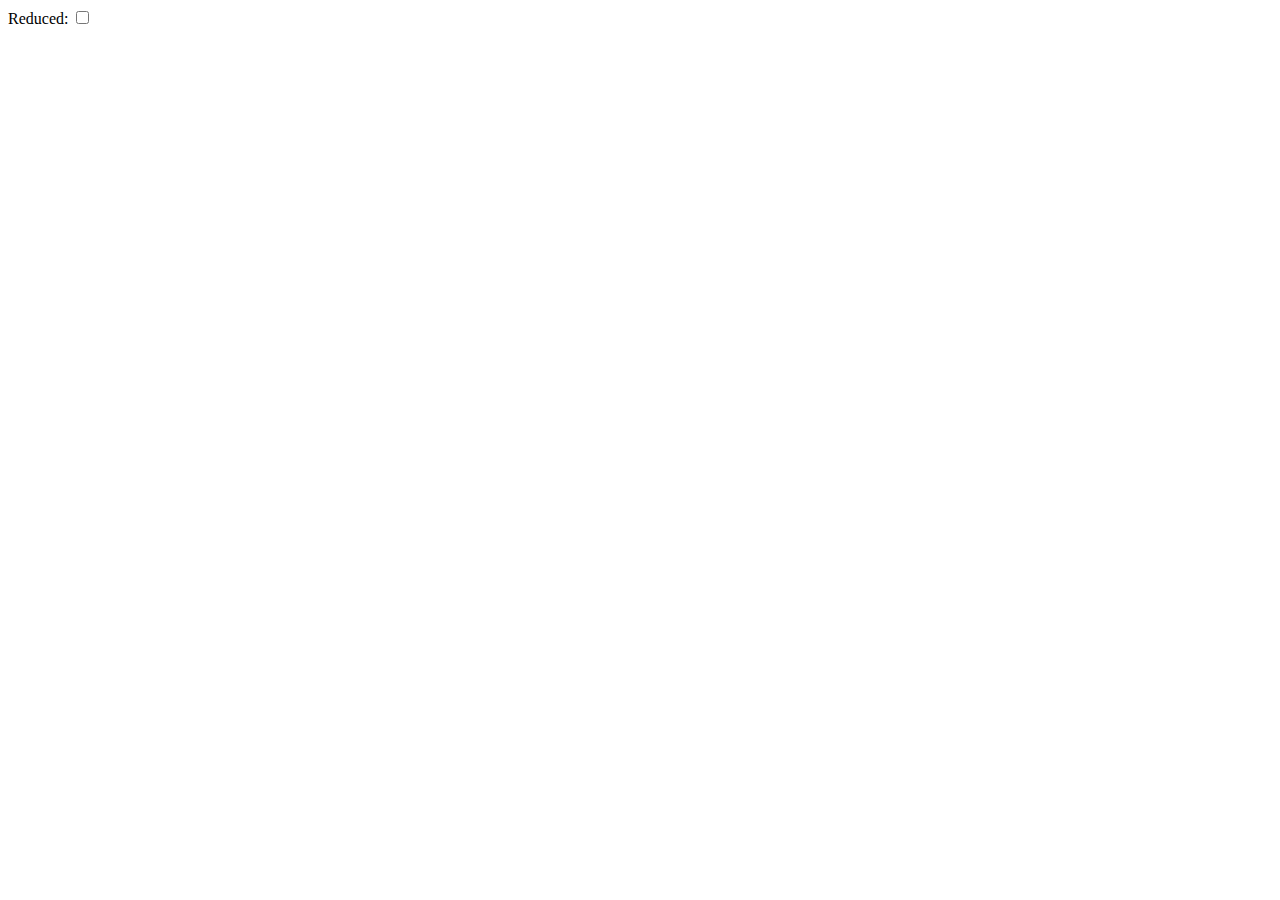
==== index.htm @ 61049534 "Main commit following initial commit" ====
<!doctype html>
<html>

<head>
	<title>QFD with javascript</title>

	<meta charset="UTF-8">
	<script src="https://d3js.org/d3.v4.min.js" charset="utf-8"></script>
	<script src="http://labratrevenge.com/d3-tip/javascripts/d3.tip.v0.6.3.js"></script>
	<script src="http://almende.github.io/chap-links-library/js/treegrid/treegrid.js"></script>
	<link rel="stylesheet" type="text/css" href="http://almende.github.io/chap-links-library/js/treegrid/treegrid.css">
	<link rel="stylesheet" type="text/css" href="./jsqfd/jsqfd.css">
	<script src="./jsqfd/jsqfd.js"></script>

	<script>
		window.onload = function() {
			myLibrary.init('data', null, false);
			myLibrary.drawTreegrid();
		};
	</script>
</head>

<body>
	<div id="data" style="display: none;">
		[ { "object": "what", "data": [ { "id":"r001", "name":"Leakage \u003C 3 Pa.s", "function":"To seal", "weight":1}, { "id":"r002", "name":"No damage (Energy 50 J)", "function":"To resist to mechanical environment", "weight":1}, { "id":"r003", "name":"Force \u003C 5 daN", "function":"To limit insertion load", "weight":1}, { "id":"r004", "name":"No damage (1000h @125°C)", "function":"To resist to fluid", "weight":1} ]}, { "object": "how", "data": [ { "id":"c001", "name":"Tore diameter", "component":"oring",
		"part":"part", "value": "", "importance":"1"}, { "id":"c003", "name":"Groove width", "component":"QC", "part":"assy", "value": "", "importance":"1"}, { "id":"c004", "name":"Groove depth", "component":"queue", "part":"part", "value": "", "importance":"1"},
		{ "id":"c016", "name":"Groove roughness", "component":"queue", "part":"part", "value": "", "importance":"2"}, { "id":"c005", "name":"Wall thickness", "component":"queue", "part":"part", "value": "", "importance":"1"}, { "id":"c008", "name":"ID diameter",
		"component":"queue", "part":"part", "value": "", "importance":"1"}, { "id":"c009", "name":"ID diameter", "component":"oring stopper", "part":"part", "value": "", "importance":"1"}, { "id":"c006", "name":"Guidance length (before and after oring)", "component":"QC",
		"part":"assy", "value": "", "importance":"1"}, { "id":"c002", "name":"Compression / squeeze", "component":"QC", "part":"assy", "value": "", "importance":"2"}, { "id":"c007", "name":"Material - Ultimate Tensile Strength", "component":"queue", "part":"part",
		"value": "", "importance":"1"}, { "id":"c010", "name":"Material - elastic modulus", "component":"spring", "part":"part", "value": "", "importance":"1"}, { "id":"c011", "name":"Cross area", "component":"spring", "part":"part", "value": "", "importance":"1"},
		{ "id":"c012", "name":"Stiffness", "component":"spring", "part":"part", "value": "", "importance":"1"}, { "id":"c013", "name":"Hardness", "component":"oring", "part":"part", "value": "", "importance":"1"}, { "id":"c014", "name":"Lubrification", "component":"oring",
		"part":"part", "value": "", "importance":"3"}, { "id":"c015", "name":"Material", "component":"queue", "part":"part", "value": "", "importance":"1"} ]}, { "object": "correlation", "data": [ { "id":"001", "source":"c001", "target":"c002" }, { "id":"002",
		"source":"c004", "target":"c002" }, { "id":"003", "source":"c008", "target":"c006" }, { "id":"004", "source":"c009", "target":"c006" }, { "id":"005", "source":"c010", "target":"c012" }, { "id":"006", "source":"c011", "target":"c012" }, { "id":"007",
		"source":"c015", "target":"c007" } ]}, { "object": "relationship", "data": [ { "id":"l001", "source":"c002", "target":"r001", "value":"strong"}, { "id":"l012", "source":"c016", "target":"r001", "value":"strong"}, { "id":"l002", "source":"c006", "target":"r001",
		"value":"weak"}, { "id":"l003", "source":"c005", "target":"r002", "value":"strong"}, { "id":"l004", "source":"c007", "target":"r002", "value":"strong"}, { "id":"l005", "source":"c006", "target":"r003", "value":"strong"}, { "id":"l006", "source":"c012",
		"target":"r003", "value":"weak"}, { "id":"l007", "source":"c002", "target":"r003", "value":"weak"}, { "id":"l008", "source":"c013", "target":"r003", "value":"strong"}, { "id":"l009", "source":"c013", "target":"r001", "value":"strong"}, { "id":"l010",
		"source":"c014", "target":"r003", "value":"strong"}, { "id":"l011", "source":"c015", "target":"r004", "value":"strong"} ]} ]
	</div>


	<div>
		<!-- Rounded switch -->
		<label class="switch">
  Reduced: <input type="checkbox" onchange="myLibrary.init('data', null, this)">
</label>
	</div>
	<div id="test">
		<svg id="svg1" height="700" width="800"></svg>
	</div>

	<div id="mytreegrid"></div>

</body>
</html>
---- jsqfd/jsqfd.css ----
.mybox {
	stroke-width: 1px;
	stroke: black;
	fill: whitesmoke;
}

.mybom {
	stroke-width: 1px;
	stroke: black;
}

.mycase {
	stroke-width: 1px;
	stroke: darkgray;
	fill: white;
}

.mylosange {
	stroke-width: 1px;
	stroke: darkgray;
	fill: white;
}

.mytexthow {
	fill: black;
	font-weight: normal;
}

.mytexthowselected {
	fill: black;
	font-weight: bold;
}

.mytextassy {
	fill: red;
}
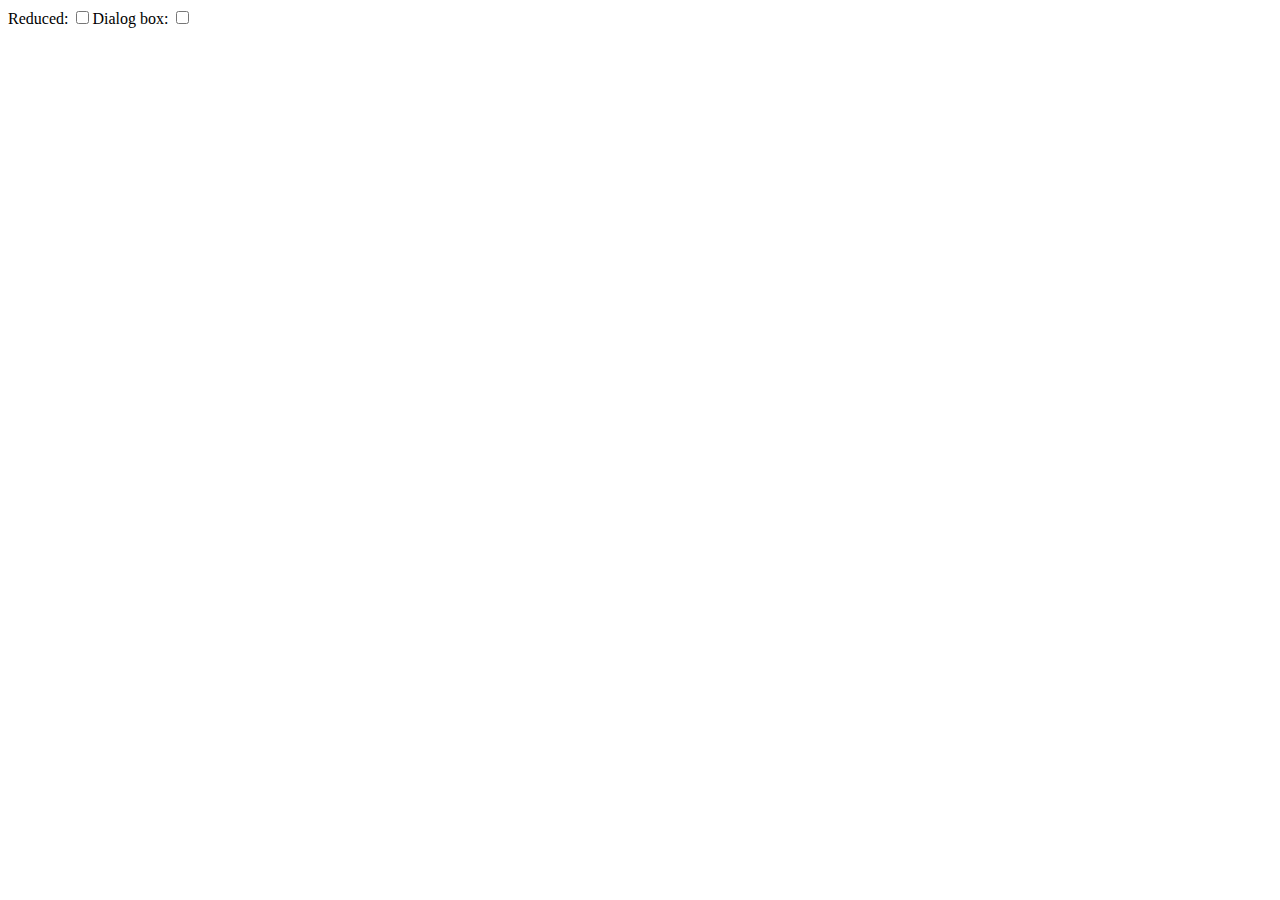
==== commit 07fe21af: "Code cleaning" ====
--- a/index.htm
+++ b/index.htm
@@ -1,4 +1,5 @@
-<!doctype html>
+<!doctype html>
+
 <html>
 
 <head>
@@ -6,7 +7,6 @@
 
 	<meta charset="UTF-8">
 	<script src="https://d3js.org/d3.v4.min.js" charset="utf-8"></script>
-	<script src="http://labratrevenge.com/d3-tip/javascripts/d3.tip.v0.6.3.js"></script>
 	<script src="http://almende.github.io/chap-links-library/js/treegrid/treegrid.js"></script>
 	<link rel="stylesheet" type="text/css" href="http://almende.github.io/chap-links-library/js/treegrid/treegrid.css">
 	<link rel="stylesheet" type="text/css" href="./jsqfd/jsqfd.css">
@@ -14,20 +14,46 @@
 
 	<script>
 		window.onload = function() {
-			myLibrary.init('data', null, false);
-			myLibrary.drawTreegrid();
+			JSqfd.init('data', null, false);
+			
+			// Print data in a treegrid (for debug)
+			var newdata = JSqfd.getData();
+			var myContainer = 'mytreegrid';
+			// specify options
+			var options = {
+				"width": "800px",
+				"height": "400px"
+			};
+			// Instantiate our treegrid object.
+			var container = document.getElementById(myContainer);
+			// The class name of the TreeGrid is links.TreeGrid
+			var treegrid = new links.TreeGrid(container, options);
+			var mydata = new links.DataTable(newdata);
+
+			// Draw our treegrid with the created data and options 
+			treegrid.draw(mydata);
+			// End of tree grid
 		};
+
+		// handle input checkbox for option Dailog box
+		function handleClick(cb) {
+			if (cb.checked === true) {
+				JSqfd.drawDialogbox().render();
+			} else {
+				JSqfd.drawDialogbox().remove();
+			}
+		}
 	</script>
 </head>
 
 <body>
 	<div id="data" style="display: none;">
-		[ { "object": "what", "data": [ { "id":"r001", "name":"Leakage \u003C 3 Pa.s", "function":"To seal", "weight":1}, { "id":"r002", "name":"No damage (Energy 50 J)", "function":"To resist to mechanical environment", "weight":1}, { "id":"r003", "name":"Force \u003C 5 daN", "function":"To limit insertion load", "weight":1}, { "id":"r004", "name":"No damage (1000h @125°C)", "function":"To resist to fluid", "weight":1} ]}, { "object": "how", "data": [ { "id":"c001", "name":"Tore diameter", "component":"oring",
-		"part":"part", "value": "", "importance":"1"}, { "id":"c003", "name":"Groove width", "component":"QC", "part":"assy", "value": "", "importance":"1"}, { "id":"c004", "name":"Groove depth", "component":"queue", "part":"part", "value": "", "importance":"1"},
-		{ "id":"c016", "name":"Groove roughness", "component":"queue", "part":"part", "value": "", "importance":"2"}, { "id":"c005", "name":"Wall thickness", "component":"queue", "part":"part", "value": "", "importance":"1"}, { "id":"c008", "name":"ID diameter",
-		"component":"queue", "part":"part", "value": "", "importance":"1"}, { "id":"c009", "name":"ID diameter", "component":"oring stopper", "part":"part", "value": "", "importance":"1"}, { "id":"c006", "name":"Guidance length (before and after oring)", "component":"QC",
-		"part":"assy", "value": "", "importance":"1"}, { "id":"c002", "name":"Compression / squeeze", "component":"QC", "part":"assy", "value": "", "importance":"2"}, { "id":"c007", "name":"Material - Ultimate Tensile Strength", "component":"queue", "part":"part",
-		"value": "", "importance":"1"}, { "id":"c010", "name":"Material - elastic modulus", "component":"spring", "part":"part", "value": "", "importance":"1"}, { "id":"c011", "name":"Cross area", "component":"spring", "part":"part", "value": "", "importance":"1"},
+		[ { "object": "what", "data": [ { "id":"r001", "name":"Leakage \u003C 3 Pa.s", "function":"To seal", "weight":1}, { "id":"r002", "name":"No damage (Energy 50 J)", "function":"To resist to mechanical environment", "weight":1}, { "id":"r003", "name":"Force\u003C5daN", "function":"To limit insertion load", "weight":1}, { "id":"r004", "name":"No damage (1000h @125°C)", "function":"To resist to fluid", "weight":1} ]}, { "object": "how", "data": [ { "id":"c001", "name":"Tore diameter", "component":"oring", "part":"part",
+		"value": "", "importance":"1"}, { "id":"c003", "name":"Groove width", "component":"QC", "part":"assy", "value": "", "importance":"1"}, { "id":"c004", "name":"Groove depth", "component":"queue", "part":"part", "value": "", "importance":"1"}, { "id":"c016",
+		"name":"Groove roughness", "component":"queue", "part":"part", "value": "", "importance":"2"}, { "id":"c005", "name":"Wall thickness", "component":"queue", "part":"part", "value": "", "importance":"1"}, { "id":"c008", "name":"ID diameter", "component":"queue",
+		"part":"part", "value": "", "importance":"1"}, { "id":"c009", "name":"ID diameter", "component":"oring stopper", "part":"part", "value": "", "importance":"1"}, { "id":"c006", "name":"Guidance length (before and after oring)", "component":"QC", "part":"assy",
+		"value": "", "importance":"1"}, { "id":"c002", "name":"Compression / squeeze", "component":"QC", "part":"assy", "value": "", "importance":"2"}, { "id":"c007", "name":"Material - Ultimate Tensile Strength", "component":"queue", "part":"part", "value":
+		"", "importance":"1"}, { "id":"c010", "name":"Material - elastic modulus", "component":"spring", "part":"part", "value": "", "importance":"1"}, { "id":"c011", "name":"Cross area", "component":"spring", "part":"part", "value": "", "importance":"1"},
 		{ "id":"c012", "name":"Stiffness", "component":"spring", "part":"part", "value": "", "importance":"1"}, { "id":"c013", "name":"Hardness", "component":"oring", "part":"part", "value": "", "importance":"1"}, { "id":"c014", "name":"Lubrification", "component":"oring",
 		"part":"part", "value": "", "importance":"3"}, { "id":"c015", "name":"Material", "component":"queue", "part":"part", "value": "", "importance":"1"} ]}, { "object": "correlation", "data": [ { "id":"001", "source":"c001", "target":"c002" }, { "id":"002",
 		"source":"c004", "target":"c002" }, { "id":"003", "source":"c008", "target":"c006" }, { "id":"004", "source":"c009", "target":"c006" }, { "id":"005", "source":"c010", "target":"c012" }, { "id":"006", "source":"c011", "target":"c012" }, { "id":"007",
@@ -37,18 +63,12 @@
 		"source":"c014", "target":"r003", "value":"strong"}, { "id":"l011", "source":"c015", "target":"r004", "value":"strong"} ]} ]
 	</div>
 
-
-	<div>
+	<div id="options">
 		<!-- Rounded switch -->
-		<label class="switch">
-  Reduced: <input type="checkbox" onchange="myLibrary.init('data', null, this)">
-</label>
-	</div>
-	<div id="test">
-		<svg id="svg1" height="700" width="800"></svg>
+		<label class="switch">Reduced: <input type="checkbox" onchange="JSqfd.init('data', null, this)"></label><label class="switch">Dialog box: <input type="checkbox" onchange='handleClick(this);'></label>
 	</div>
 
+	<div id="test"><svg id="svg1" height="700" width="800"></svg></div>
 	<div id="mytreegrid"></div>
-
 </body>
 </html>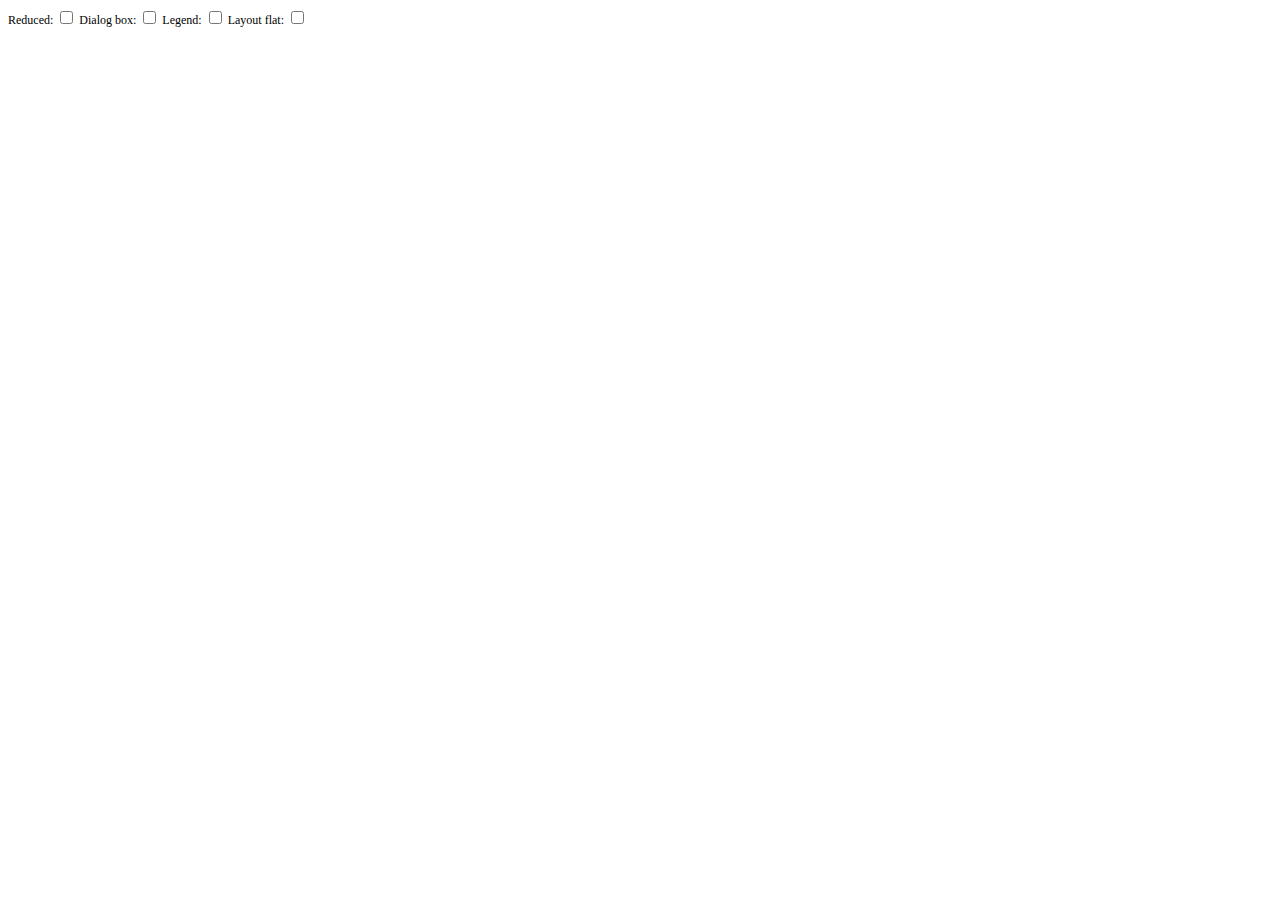
==== commit 8cc6acb5: "Code cleaning" ====
--- a/index.htm
+++ b/index.htm
@@ -1,5 +1,4 @@
 <!doctype html>
-
 <html>
 
 <head>
@@ -14,9 +13,11 @@
 
 	<script>
 		window.onload = function() {
-			JSqfd.init('data', null, false);
+			//JSqfd.init('data', null, false);
+			JSqfd.init(null, './example/example.json', false);
 			
 			// Print data in a treegrid (for debug)
+			JSqfd.read('data');
 			var newdata = JSqfd.getData();
 			var myContainer = 'mytreegrid';
 			// specify options
@@ -48,14 +49,26 @@
 
 <body>
 	<div id="data" style="display: none;">
-		[ { "object": "what", "data": [ { "id":"r001", "name":"Leakage \u003C 3 Pa.s", "function":"To seal", "weight":1}, { "id":"r002", "name":"No damage (Energy 50 J)", "function":"To resist to mechanical environment", "weight":1}, { "id":"r003", "name":"Force\u003C5daN", "function":"To limit insertion load", "weight":1}, { "id":"r004", "name":"No damage (1000h @125°C)", "function":"To resist to fluid", "weight":1} ]}, { "object": "how", "data": [ { "id":"c001", "name":"Tore diameter", "component":"oring", "part":"part",
-		"value": "", "importance":"1"}, { "id":"c003", "name":"Groove width", "component":"QC", "part":"assy", "value": "", "importance":"1"}, { "id":"c004", "name":"Groove depth", "component":"queue", "part":"part", "value": "", "importance":"1"}, { "id":"c016",
-		"name":"Groove roughness", "component":"queue", "part":"part", "value": "", "importance":"2"}, { "id":"c005", "name":"Wall thickness", "component":"queue", "part":"part", "value": "", "importance":"1"}, { "id":"c008", "name":"ID diameter", "component":"queue",
-		"part":"part", "value": "", "importance":"1"}, { "id":"c009", "name":"ID diameter", "component":"oring stopper", "part":"part", "value": "", "importance":"1"}, { "id":"c006", "name":"Guidance length (before and after oring)", "component":"QC", "part":"assy",
-		"value": "", "importance":"1"}, { "id":"c002", "name":"Compression / squeeze", "component":"QC", "part":"assy", "value": "", "importance":"2"}, { "id":"c007", "name":"Material - Ultimate Tensile Strength", "component":"queue", "part":"part", "value":
-		"", "importance":"1"}, { "id":"c010", "name":"Material - elastic modulus", "component":"spring", "part":"part", "value": "", "importance":"1"}, { "id":"c011", "name":"Cross area", "component":"spring", "part":"part", "value": "", "importance":"1"},
-		{ "id":"c012", "name":"Stiffness", "component":"spring", "part":"part", "value": "", "importance":"1"}, { "id":"c013", "name":"Hardness", "component":"oring", "part":"part", "value": "", "importance":"1"}, { "id":"c014", "name":"Lubrification", "component":"oring",
-		"part":"part", "value": "", "importance":"3"}, { "id":"c015", "name":"Material", "component":"queue", "part":"part", "value": "", "importance":"1"} ]}, { "object": "correlation", "data": [ { "id":"001", "source":"c001", "target":"c002" }, { "id":"002",
+		[ { "object": "what", "data": [ { "id":"r001", "name":"Leakage \u003C 3 Pa.s", "function":"To seal", "weight":1}, { "id":"r002", "name":"No damage (Energy 50 J)", "function":"To resist to mechanical environment", "weight":1}, { "id":"r003", "name":"Force\u003C5daN", "function":"To limit insertion load", "weight":1}, { "id":"r004", "name":"No damage (1000h @125°C)", "function":"To resist to fluid", "weight":1} ]},
+		{ "object": "how", "data": [
+		{ "id":"c001", "name":"Tore diameter", "component":"oring", "part":"part", "value": "", "others": [{"others": "importance", "data": [{"name": "Manufacturing difficulty", "value": "1"}, {"name": "Importance Rating", "value": "35"}]}]},
+		{ "id":"c003", "name":"Groove width", "component":"QC", "part":"assy", "value": "", "others": [{"others": "importance", "data": [{"name": "Manufacturing difficulty", "value": "1"}]}]},
+		{ "id":"c004", "name":"Groove depth", "component":"queue", "part":"part", "value": "", "others": [{"others": "importance", "data": [{"name": "Manufacturing difficulty", "value": "1"}]}]},
+		{ "id":"c016", "name":"Groove roughness", "component":"queue", "part":"part", "value": "", "others": [{"others": "importance", "data": [{"name": "Manufacturing difficulty", "value": "2"}]}]},
+		{ "id":"c005", "name":"Wall thickness", "component":"queue", "part":"part", "value": "", "others": [{"others": "importance", "data": [{"name": "Manufacturing difficulty", "value": "1"}]}]},
+		{ "id":"c008", "name":"ID diameter", "component":"queue", "part":"part", "value": "", "others": [{"others": "importance", "data": [{"name": "Manufacturing difficulty", "value": "1"}]}]},
+		{ "id":"c009", "name":"ID diameter", "component":"oring stopper", "part":"part", "value": "", "others": [{"others": "importance", "data": [{"name": "Manufacturing difficulty", "value": "1"}]}]},
+		{ "id":"c006", "name":"Guidance length (before and after oring)", "component":"QC", "part":"assy", "value": "", "others": [{"others": "importance", "data": [{"name": "Manufacturing difficulty", "value": "1"}, {"name": "Importance Rating", "value": "52"}]}]},
+		{ "id":"c002", "name":"Compression / squeeze", "component":"QC", "part":"assy", "value": "", "others": [{"others": "importance", "data": [{"name": "Manufacturing difficulty", "value": "2"}, {"name": "Importance Rating", "value": "42"}]}]},
+		{ "id":"c007", "name":"Material - Ultimate Tensile Strength", "component":"queue", "part":"part", "value":"", "others": [{"others": "importance", "data": [{"name": "Manufacturing difficulty", "value": "1"}]}]},
+		{ "id":"c010", "name":"Material - elastic modulus", "component":"spring", "part":"part", "value": "", "others": [{"others": "importance", "data": [{"name": "Manufacturing difficulty", "value": "1"}]}]},
+		{ "id":"c011", "name":"Cross area", "component":"spring", "part":"part", "value": "", "others": [{"others": "importance", "data": [{"name": "Manufacturing difficulty", "value": "1"}]}]},
+		{ "id":"c012", "name":"Stiffness", "component":"spring", "part":"part", "value": "", "others": [{"others": "importance", "data": [{"name": "Manufacturing difficulty", "value": "1"}]}]},
+		{ "id":"c013", "name":"Hardness", "component":"oring", "part":"part", "value": "", "others": [{"others": "importance", "data": [{"name": "Manufacturing difficulty", "value": "1"}]}]},
+		{ "id":"c014", "name":"Lubrification", "component":"oring", "part":"part", "value": "", "others": [{"others": "importance", "data": [{"name": "Manufacturing difficulty", "value": "3"}]}]},
+		{ "id":"c015", "name":"Material", "component":"queue", "part":"part", "value": "", "others": [{"others": "importance", "data": [{"name": "Manufacturing difficulty", "value": "1"}]}]}
+		]},
+		{ "object": "correlation", "data": [ { "id":"001", "source":"c001", "target":"c002" }, { "id":"002",
 		"source":"c004", "target":"c002" }, { "id":"003", "source":"c008", "target":"c006" }, { "id":"004", "source":"c009", "target":"c006" }, { "id":"005", "source":"c010", "target":"c012" }, { "id":"006", "source":"c011", "target":"c012" }, { "id":"007",
 		"source":"c015", "target":"c007" } ]}, { "object": "relationship", "data": [ { "id":"l001", "source":"c002", "target":"r001", "value":"strong"}, { "id":"l012", "source":"c016", "target":"r001", "value":"strong"}, { "id":"l002", "source":"c006", "target":"r001",
 		"value":"weak"}, { "id":"l003", "source":"c005", "target":"r002", "value":"strong"}, { "id":"l004", "source":"c007", "target":"r002", "value":"strong"}, { "id":"l005", "source":"c006", "target":"r003", "value":"strong"}, { "id":"l006", "source":"c012",
@@ -65,10 +78,14 @@
 
 	<div id="options">
 		<!-- Rounded switch -->
-		<label class="switch">Reduced: <input type="checkbox" onchange="JSqfd.init('data', null, this)"></label><label class="switch">Dialog box: <input type="checkbox" onchange='handleClick(this);'></label>
+		<label class="switch">Reduced: <input type="checkbox" onchange="JSqfd.init('data', null, this.checked)"></label>
+		<label class="switch">Dialog box: <input type="checkbox" onchange='handleClick(this);'></label>
+		<label class="switch">Legend: <input type="checkbox" onchange="JSqfd.drawLegend('status', this.checked)"></label>
+		<label class="switch">Layout flat: <input type="checkbox" onchange="JSqfd.changeTheme(this.checked)"></label>
 	</div>
 
-	<div id="test"><svg id="svg1" height="700" width="800"></svg></div>
+	<div id="test"><svg id="svg1" height="750" width="800"></svg></div>
+	<div id='status'></div>
 	<div id="mytreegrid"></div>
 </body>
 </html>--- a/jsqfd/jsqfd.css
+++ b/jsqfd/jsqfd.css
@@ -1,7 +1,17 @@
-.mybox {
+body {
+	font-family: Verdana, Geneva, 'sans-serif';
+	font-size: 9pt;
+}
+
+.mybox.classicdesign {
 	stroke-width: 1px;
 	stroke: black;
 	fill: whitesmoke;
+}
+
+.mybox.flatdesign {
+	stroke-width: 0px;
+	fill: lightgray
 }
 
 .mybom {
@@ -21,7 +31,7 @@
 	fill: white;
 }
 
-.mytexthow {
+.mytextpart {
 	fill: black;
 	font-weight: normal;
 }
@@ -33,4 +43,4 @@
 
 .mytextassy {
 	fill: red;
-}+}
